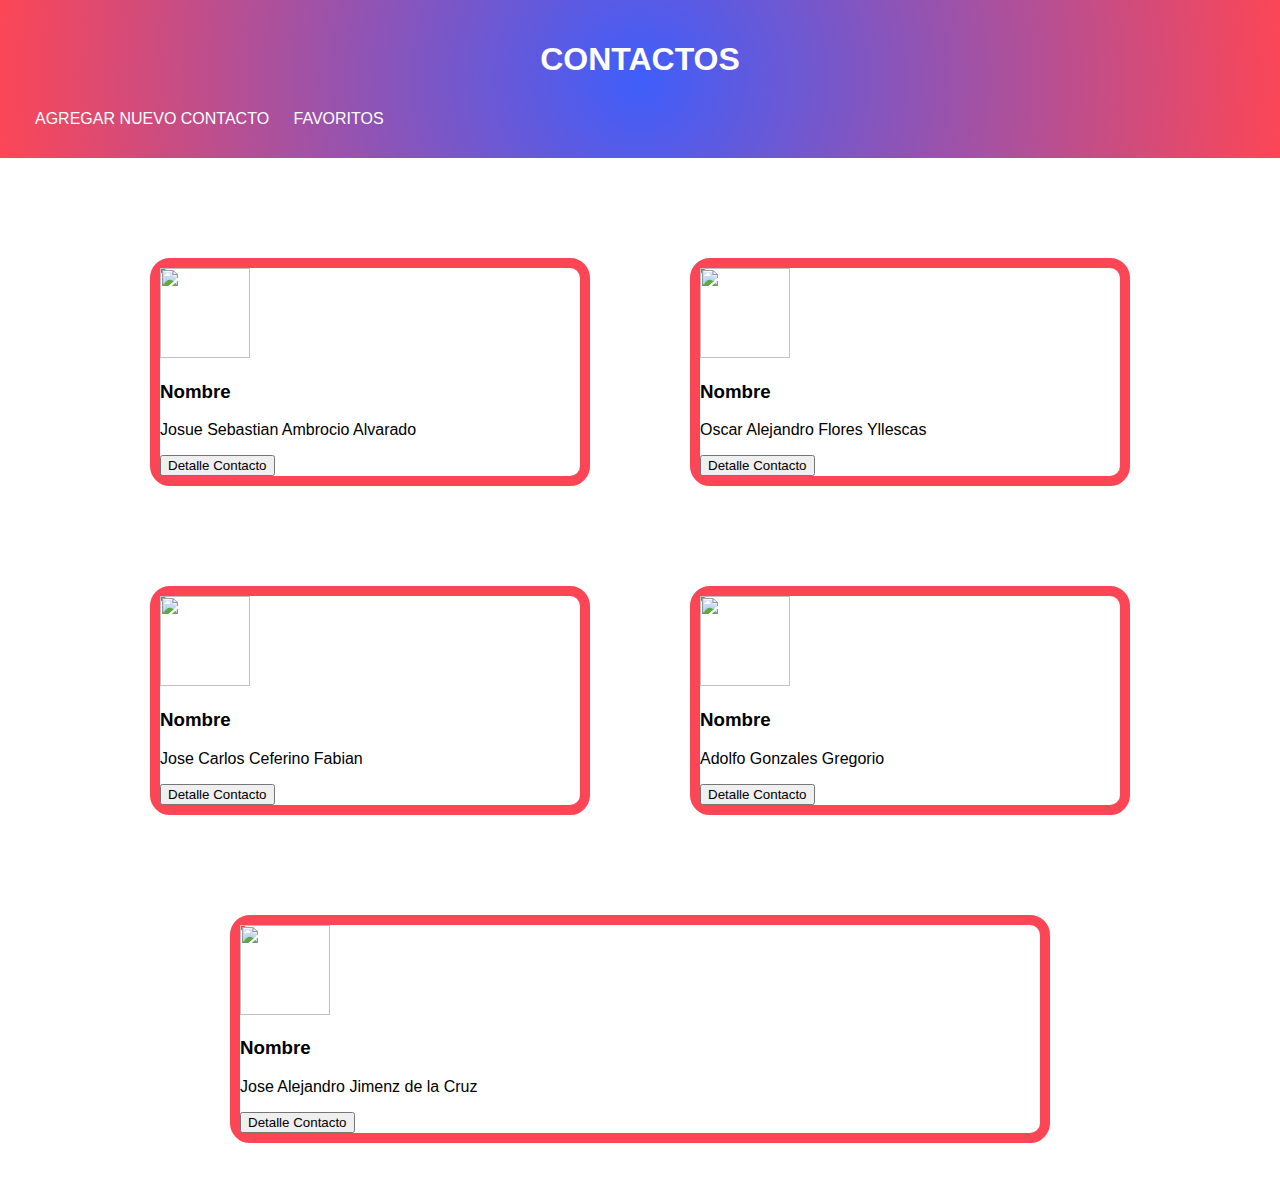
==== assets/contacto.html @ 3853b847 "Merge branch 'features/nuevoContacto' into develop" ====
<!DOCTYPE html>
<html lang="en">
<head>
    <meta charset="UTF-8">
    <link rel="stylesheet" href="../assets/style1.css">
    <meta name="viewport" content="width=device-width, initial-scale=1.0">
    <title>Contactos</title>
</head>
<body>
    <header>
        <h1>CONTACTOS</h1>
        <nav>
            <ul>    
                <li><a href="./nuevoContacto.html">AGREGAR NUEVO CONTACTO</a></li>
                <li><a href="#">FAVORITOS</a></li>
            </ul>
            </nav>
    </header>

    <div class="contenedor">
        <div class="section-contact" id="contacto1">
            <img src="https://images.vexels.com/media/users/3/132335/isolated/preview/4af43ce1082231cba5e5aa60fbb03f2f-iconos-de-circulo-de-personal.png" width="90" height="90">
            <h3>Nombre</h3>
            <p>Josue Sebastian Ambrocio Alvarado</p>
            <button onclick="DetalleContacto()" id="num" href="">Detalle Contacto</button>
        </div>

        <div class="Detalle1" id="Detalle1">
            <p>jdnodnoanp</p>
            <a href="../assets/contacto.html"><button>Regresar</button></a>
        </div>
    
        
        <div class="section-contact" id="contacto2">
            <img src="https://images.vexels.com/media/users/3/132335/isolated/preview/4af43ce1082231cba5e5aa60fbb03f2f-iconos-de-circulo-de-personal.png" width="90" height="90">
            <h3>Nombre</h3>
            <p>Oscar Alejandro Flores Yllescas</p>
            <button id="num" href="">Detalle Contacto</button>
        </div>
    
        
        <div class="section-contact" id="contacto3">
            <img src="https://images.vexels.com/media/users/3/132335/isolated/preview/4af43ce1082231cba5e5aa60fbb03f2f-iconos-de-circulo-de-personal.png" width="90" height="90">
            <h3>Nombre</h3>
            <p>Jose Carlos Ceferino Fabian</p>
            <button id="num" href="">Detalle Contacto</button>
        </div>
    
        
        <div class="section-contact" id="contacto4">
            <img src="https://images.vexels.com/media/users/3/132335/isolated/preview/4af43ce1082231cba5e5aa60fbb03f2f-iconos-de-circulo-de-personal.png" width="90" height="90">
            <h3>Nombre</h3>
            <p>Adolfo Gonzales Gregorio</p>
            <button id="num" href="">Detalle Contacto</button>
        </div>  

        <div class="section-contact" id="contacto5">
            <img src="https://images.vexels.com/media/users/3/132335/isolated/preview/4af43ce1082231cba5e5aa60fbb03f2f-iconos-de-circulo-de-personal.png" width="90" height="90">
            <h3>Nombre</h3>
            <p>Jose Alejandro Jimenz de la Cruz</p>
            <button id="num" href="">Detalle Contacto</button>
        </div>
    </div>
    <script src="../assets/logica.js"></script>
</body>
</html>
---- assets/style1.css ----
/* Estilos generales */

body {
  font-family: Arial, sans-serif;
  margin: 0;
}

header {
  background: rgb(63,94,251);
  background: radial-gradient(circle, rgba(63,94,251,1) 0%, rgba(252,70,86,1) 100%);
  color: #fff;
  padding: 20px;
  text-align: center;
}

nav {
  padding: 10px;
  text-align: left;
}

ul {
  list-style: none;
  margin: 0;
  padding: 0;
}

li {
  display: inline-block;
  margin-right: 10px;
}

li a {
  color: #fff;
  text-decoration: none;
  padding: 5px;
}

.contenedor {
  display: flex;
  flex-wrap: wrap;
  justify-content: space-around;
  margin-left: 100px;
  margin-right: 100px;
  margin-top: 50px;
}

.section-contact {
  border: 10px solid #fc4656;
  border-radius: 20px;
  margin: 50px;
  text-align: left;
  max-width: 800px;
  width: 200%;
}

#contacto1,
#contacto2,
#contacto3,
#contacto4,
#contacto5 {
  flex: 1 0 300px;
}

.Detalle1 {
  display: none;
  background: black;
  border-radius: 25px;
  max-width: 100%;
}

/* Estilos específicos para dispositivos pequeños (hasta 600px de ancho) */

@media screen and (max-width: 600px) {
  .contenedor {
      flex-direction: column;
      align-items: center;
      margin-left: 10px;
  }

  .section-contact {
      padding: 20px;
      margin: 10px;
  }

  .Detalle1 {
      width: 80%;
  }
}

/* Estilos específicos para dispositivos medianos (entre 601px y 1200px de ancho) */

@media screen and (min-width: 601px) and (max-width: 1200px) {
  .contenedor {
      margin-left: 50px;
  }

  .section-contact {
      padding: 30px;
  }

  .Detalle1 {
      width: 60%;
  }
}
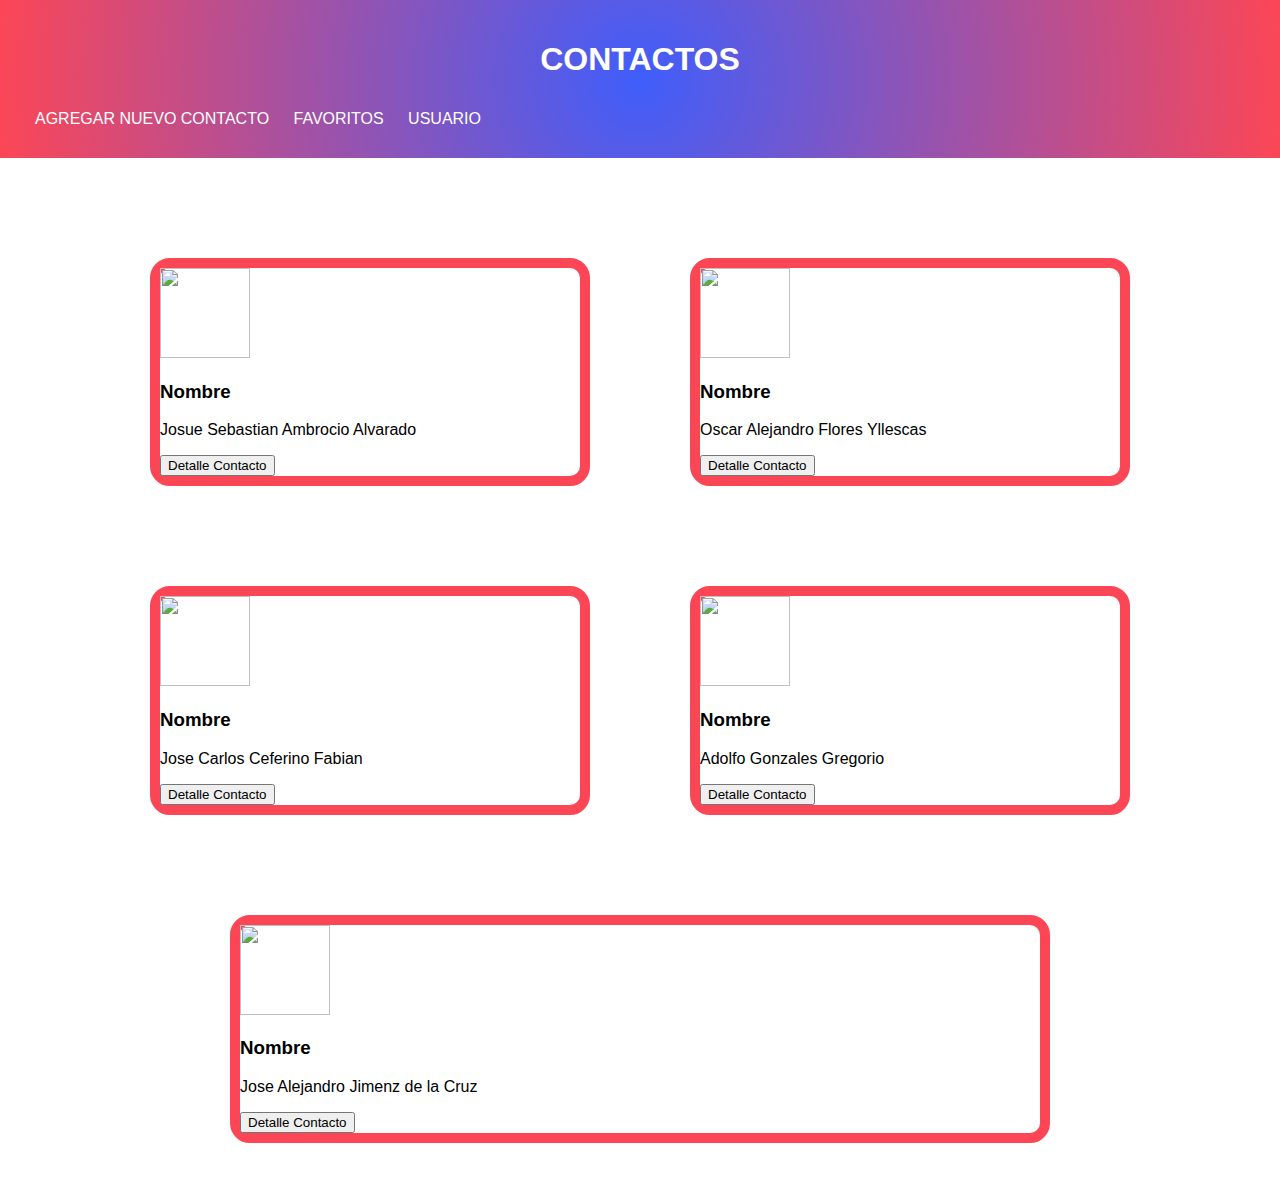
==== commit cb526afa: "Agregamos la seccion con la informacion que le vamos a mostrar al usuario y le agreamos su imagen y " ====
--- a/assets/contacto.html
+++ b/assets/contacto.html
@@ -13,6 +13,7 @@
             <ul>    
                 <li><a href="./nuevoContacto.html">AGREGAR NUEVO CONTACTO</a></li>
                 <li><a href="#">FAVORITOS</a></li>
+                <li><a href="./usuario.html">USUARIO</a></li>
             </ul>
             </nav>
     </header>
--- a/assets/style1.css
+++ b/assets/style1.css
@@ -101,4 +101,5 @@
   .Detalle1 {
       width: 60%;
   }
-}+}
+
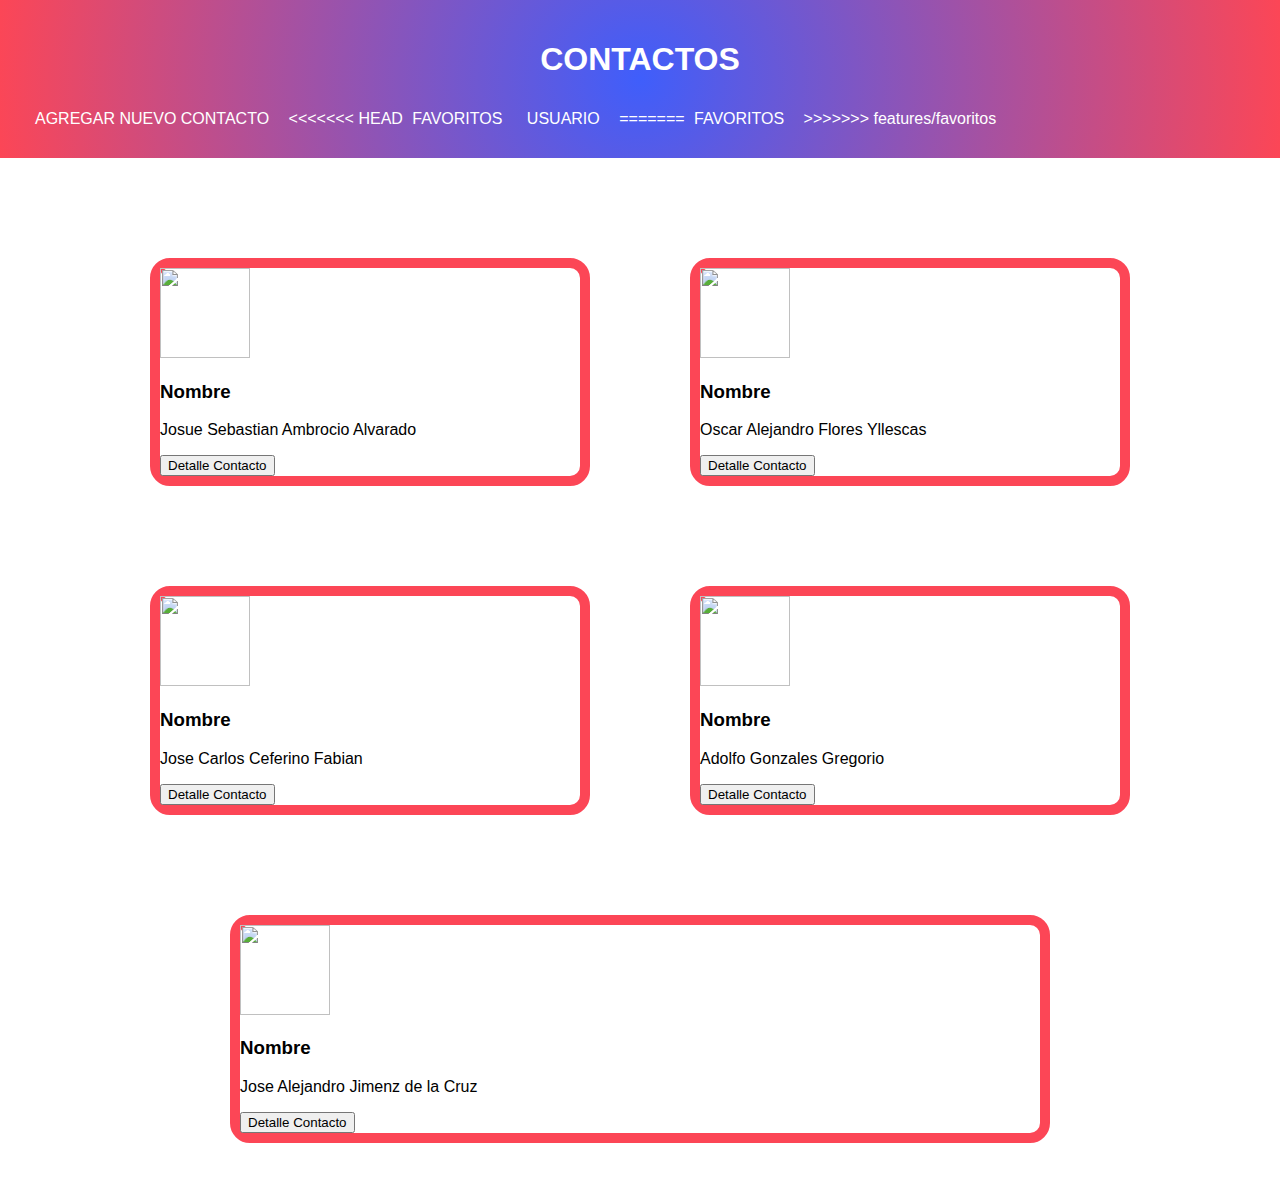
==== commit 11562bad: "Le hicimos modificaciones a contactos" ====
--- a/assets/contacto.html
+++ b/assets/contacto.html
@@ -12,15 +12,19 @@
         <nav>
             <ul>    
                 <li><a href="./nuevoContacto.html">AGREGAR NUEVO CONTACTO</a></li>
+<<<<<<< HEAD
                 <li><a href="#">FAVORITOS</a></li>
                 <li><a href="./usuario.html">USUARIO</a></li>
+=======
+                <li><a href="./favoritos.html">FAVORITOS</a></li>
+>>>>>>> features/favoritos
             </ul>
             </nav>
     </header>
 
     <div class="contenedor">
         <div class="section-contact" id="contacto1">
-            <img src="https://images.vexels.com/media/users/3/132335/isolated/preview/4af43ce1082231cba5e5aa60fbb03f2f-iconos-de-circulo-de-personal.png" width="90" height="90">
+            <img class="img" src="https://images.vexels.com/media/users/3/132335/isolated/preview/4af43ce1082231cba5e5aa60fbb03f2f-iconos-de-circulo-de-personal.png" width="90" height="90">
             <h3>Nombre</h3>
             <p>Josue Sebastian Ambrocio Alvarado</p>
             <button onclick="DetalleContacto()" id="num" href="">Detalle Contacto</button>
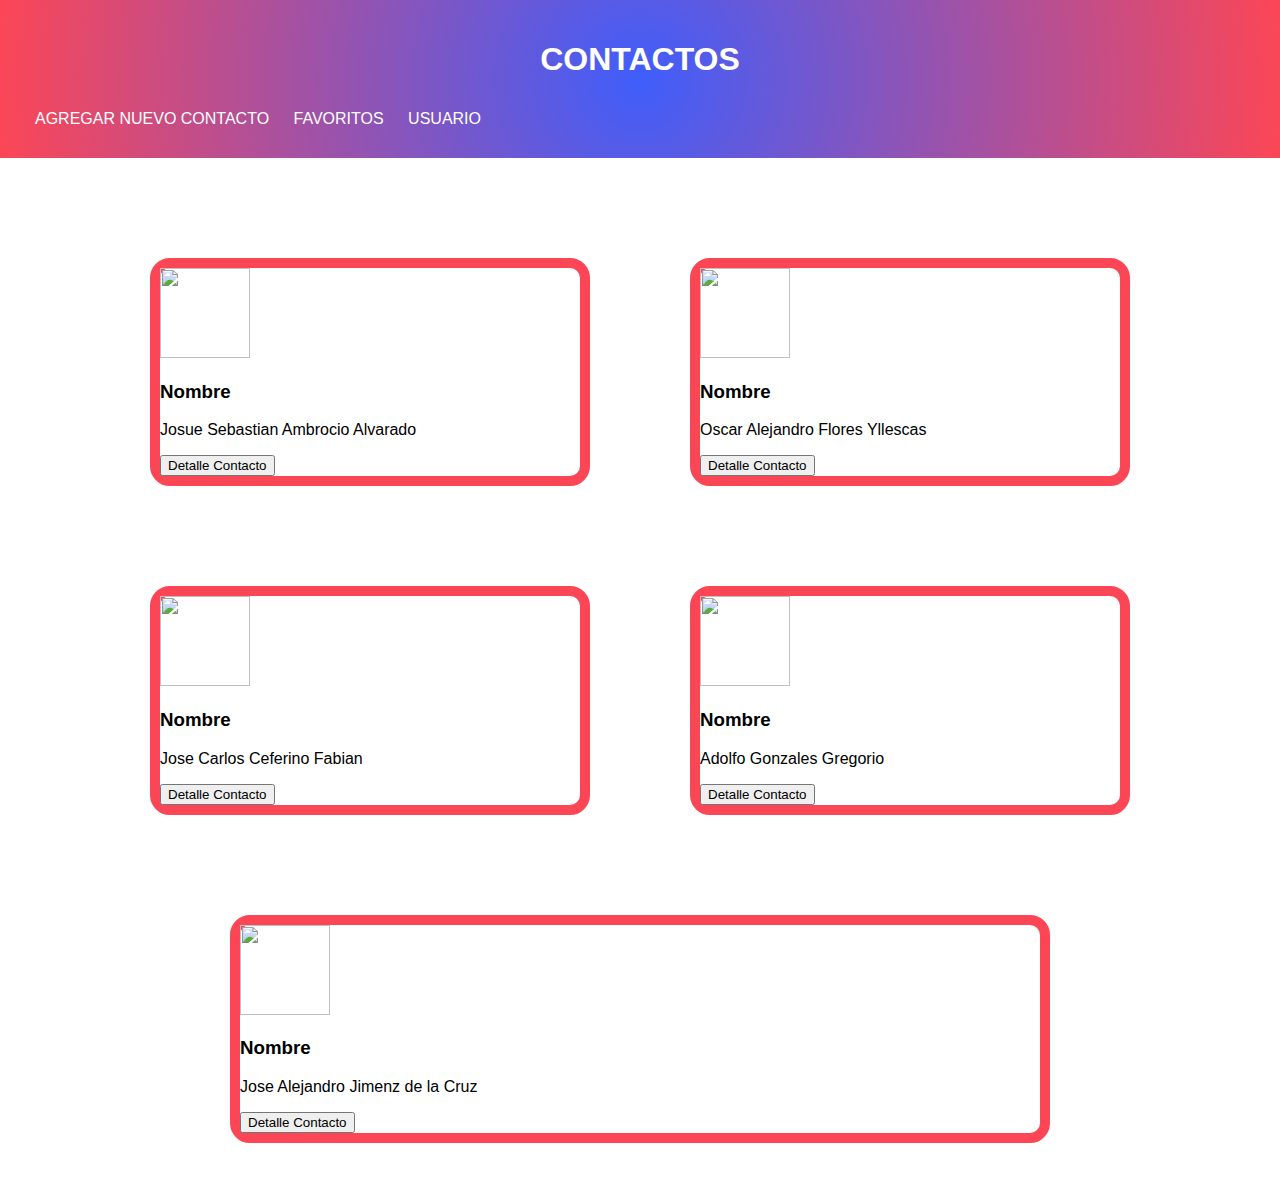
==== commit 89482fbd: "Le pusimos la informacion que va a llevar el detalle y hhicimos que al precionar el boton nos diriga" ====
--- a/assets/contacto.html
+++ b/assets/contacto.html
@@ -12,12 +12,8 @@
         <nav>
             <ul>    
                 <li><a href="./nuevoContacto.html">AGREGAR NUEVO CONTACTO</a></li>
-<<<<<<< HEAD
-                <li><a href="#">FAVORITOS</a></li>
+                <li><a href="./favoritos.html">FAVORITOS</a></li>
                 <li><a href="./usuario.html">USUARIO</a></li>
-=======
-                <li><a href="./favoritos.html">FAVORITOS</a></li>
->>>>>>> features/favoritos
             </ul>
             </nav>
     </header>
@@ -27,12 +23,25 @@
             <img class="img" src="https://images.vexels.com/media/users/3/132335/isolated/preview/4af43ce1082231cba5e5aa60fbb03f2f-iconos-de-circulo-de-personal.png" width="90" height="90">
             <h3>Nombre</h3>
             <p>Josue Sebastian Ambrocio Alvarado</p>
-            <button onclick="DetalleContacto()" id="num" href="">Detalle Contacto</button>
+            <button onclick="DetalleContacto1()" id="num" href="">Detalle Contacto</button>
         </div>
 
         <div class="Detalle1" id="Detalle1">
-            <p>jdnodnoanp</p>
-            <a href="../assets/contacto.html"><button>Regresar</button></a>
+            <section class="detalle1" id="detalle1">
+                <form>
+                    <h2>DETALLE CONTACTO</h2>
+                    <img src="https://static.vecteezy.com/system/resources/previews/008/482/156/non_2x/avatar-cartoon-in-flat-style-png.png" alt="Imagen 2" width="200" height="200">
+                    <div class="input-group">
+                        <label for="name">Nombre Completo: Josue Sebastian Ambrocio Alvarado </label>
+                        <label for="cell">Número de Teléfono: 14785236</label>
+                        <label for="direccion">Dirección: 1 Calle 11-55 Ciudad San Cristobal</label>
+                        <label for="email">Correo Electrónico: jambrocio-2022262@kinal.edu.gt</label>
+                        <label for="birthday">Fecha de Nacimiento: 17 de Diciembre del 2005</label>
+        
+                        <a href="../assets/contacto.html"><button>Regresar</button></a>
+                    </div>
+                </form>
+            </section>
         </div>
     
         
--- a/assets/style1.css
+++ b/assets/style1.css
@@ -62,10 +62,21 @@
 }
 
 .Detalle1 {
+  background-color: #fc4656;
+  left: 0;
+  bottom: 0;
+  right: 0;
+  top: 0;
   display: none;
-  background: black;
-  border-radius: 25px;
-  max-width: 100%;
+  position: fixed;
+  z-index: 999;
+}
+
+.detalle1{
+  min-height: 100vh;
+  display: flex;
+  align-items: center;
+  justify-content: center;
 }
 
 /* Estilos específicos para dispositivos pequeños (hasta 600px de ancho) */
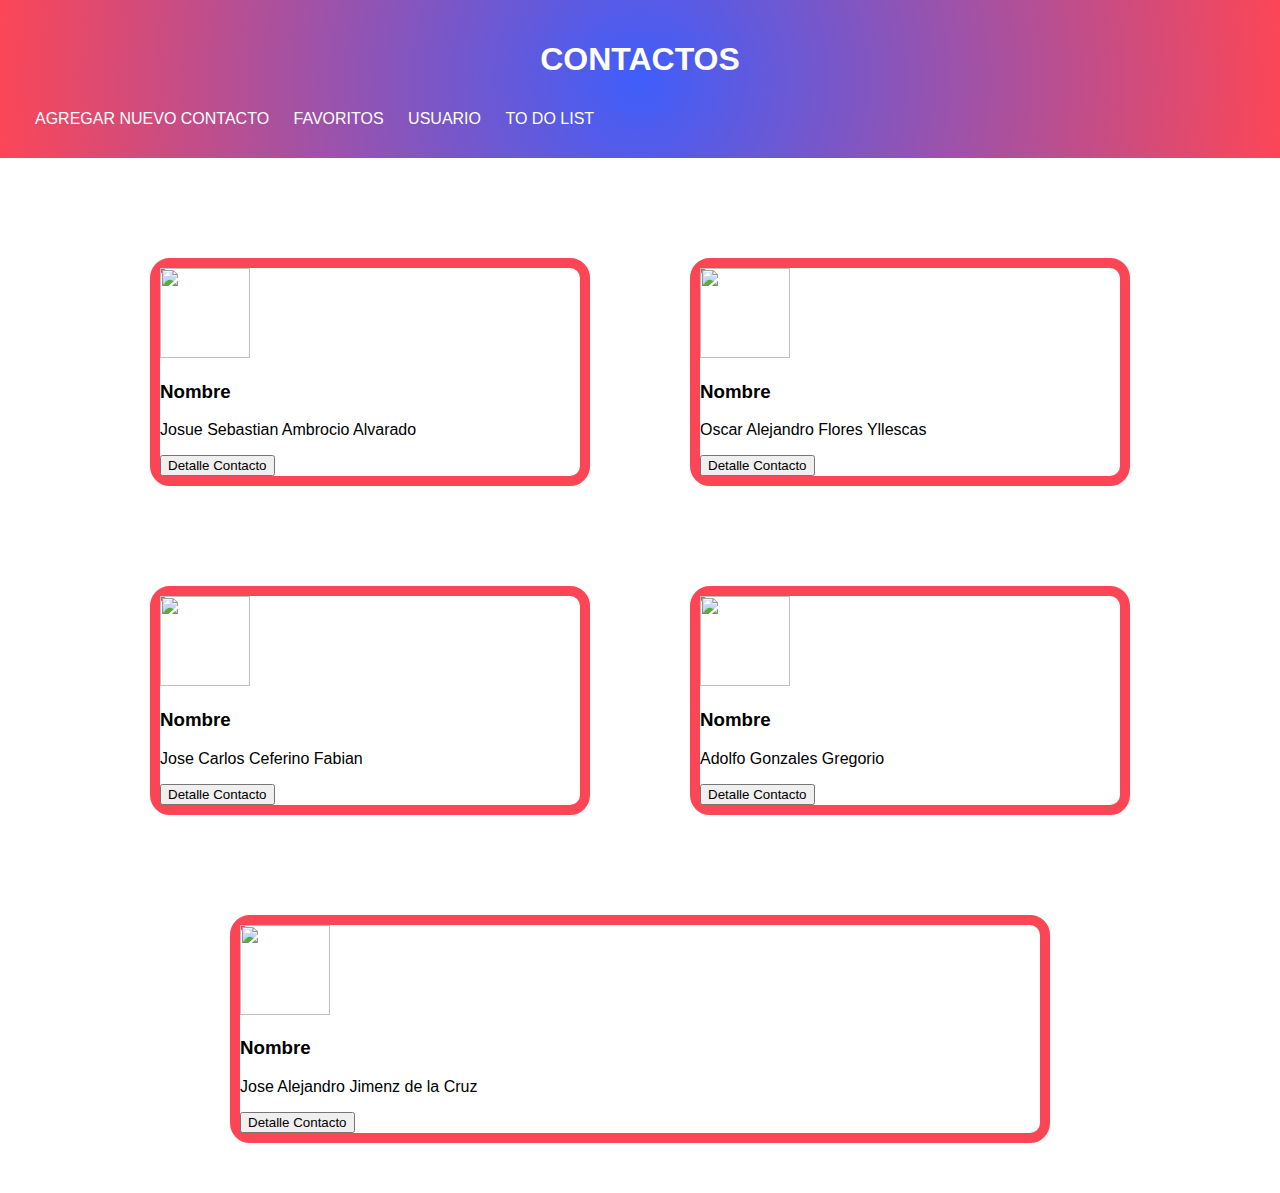
==== commit 263aa4d0: "Terminamos de arreglar el css de ToDoList, tambien hicimos una modificacion en el boton de nuevo con" ====
--- a/assets/contacto.html
+++ b/assets/contacto.html
@@ -14,6 +14,7 @@
                 <li><a href="./nuevoContacto.html">AGREGAR NUEVO CONTACTO</a></li>
                 <li><a href="./favoritos.html">FAVORITOS</a></li>
                 <li><a href="./usuario.html">USUARIO</a></li>
+                <li><a href="./toDoList.html">TO DO LIST</a></li>
             </ul>
             </nav>
     </header>
@@ -30,7 +31,7 @@
             <section class="detalle1" id="detalle1">
                 <form>
                     <h2>DETALLE CONTACTO</h2>
-                    <img src="https://static.vecteezy.com/system/resources/previews/008/482/156/non_2x/avatar-cartoon-in-flat-style-png.png" alt="Imagen 2" width="200" height="200">
+                    <img src="https://cdn-icons-png.flaticon.com/512/4792/4792929.png" alt="Imagen 2" width="200" height="200">
                     <div class="input-group">
                         <label for="name">Nombre Completo: Josue Sebastian Ambrocio Alvarado </label>
                         <label for="cell">Número de Teléfono: 14785236</label>
@@ -49,7 +50,25 @@
             <img src="https://images.vexels.com/media/users/3/132335/isolated/preview/4af43ce1082231cba5e5aa60fbb03f2f-iconos-de-circulo-de-personal.png" width="90" height="90">
             <h3>Nombre</h3>
             <p>Oscar Alejandro Flores Yllescas</p>
-            <button id="num" href="">Detalle Contacto</button>
+            <button onclick="DetalleContacto2()" id="num" href="">Detalle Contacto</button>
+        </div>
+
+        <div class="Detalle2" id="Detalle2">
+            <section class="detalle2" id="detalle2">
+                <form>
+                    <h2>DETALLE CONTACTO</h2>
+                    <img src="https://static.vecteezy.com/system/resources/previews/008/482/156/non_2x/avatar-cartoon-in-flat-style-png.png" alt="Imagen 2" width="200" height="200">
+                    <div class="input-group">
+                        <label for="name">Nombre Completo: Oscar Alejandro Flores Yllescas </label>
+                        <label for="cell">Número de Teléfono: 96325874</label>
+                        <label for="direccion">Dirección: 5ta Avenidad 11-58 Antigua Guatemala</label>
+                        <label for="email">Correo Electrónico: oflores259@gmail.com</label>
+                        <label for="birthday">Fecha de Nacimiento: 9 de Septiembre del 2005</label>
+        
+                        <a href="../assets/contacto.html"><button>Regresar</button></a>
+                    </div>
+                </form>
+            </section>
         </div>
     
         
@@ -57,7 +76,25 @@
             <img src="https://images.vexels.com/media/users/3/132335/isolated/preview/4af43ce1082231cba5e5aa60fbb03f2f-iconos-de-circulo-de-personal.png" width="90" height="90">
             <h3>Nombre</h3>
             <p>Jose Carlos Ceferino Fabian</p>
-            <button id="num" href="">Detalle Contacto</button>
+            <button onclick="DetalleContacto3()" id="num" href="">Detalle Contacto</button>
+        </div>
+
+        <div class="Detalle3" id="Detalle3">
+            <section class="detalle3" id="detalle3">
+                <form>
+                    <h2>DETALLE CONTACTO</h2>
+                    <img src="https://static.vecteezy.com/system/resources/previews/023/286/058/original/people-avatar-cartoon-icon-png.png" alt="Imagen 2" width="200" height="200">
+                    <div class="input-group">
+                        <label for="name">Nombre Completo: Jose Carlos Ceferino Fabian </label>
+                        <label for="cell">Número de Teléfono: 56321478</label>
+                        <label for="direccion">Dirección: 5 Avenidad 1-56 Fraijanes</label>
+                        <label for="email">Correo Electrónico: jceferio74@gmail.com</label>
+                        <label for="birthday">Fecha de Nacimiento: 10 de Julio del 2021</label>
+        
+                        <a href="../assets/contacto.html"><button>Regresar</button></a>
+                    </div>
+                </form>
+            </section>
         </div>
     
         
@@ -65,14 +102,50 @@
             <img src="https://images.vexels.com/media/users/3/132335/isolated/preview/4af43ce1082231cba5e5aa60fbb03f2f-iconos-de-circulo-de-personal.png" width="90" height="90">
             <h3>Nombre</h3>
             <p>Adolfo Gonzales Gregorio</p>
-            <button id="num" href="">Detalle Contacto</button>
+            <button onclick="DetalleContacto4()" id="num" href="">Detalle Contacto</button>
         </div>  
+
+        <div class="Detalle4" id="Detalle4">
+            <section class="detalle4" id="detalle4">
+                <form>
+                    <h2>DETALLE CONTACTO</h2>
+                    <img src="https://cdn.icon-icons.com/icons2/582/PNG/512/man-2_icon-icons.com_55041.png" alt="Imagen 2" width="200" height="200">
+                    <div class="input-group">
+                        <label for="name">Nombre Completo: Adolfo Gonzales Gregorio </label>
+                        <label for="cell">Número de Teléfono: 35789625</label>
+                        <label for="direccion">Dirección: 11-55 Zona 9 Guatemala</label>
+                        <label for="email">Correo Electrónico: adolfo89gonzales@gmail.com</label>
+                        <label for="birthday">Fecha de Nacimiento: 7 de Julio del 2006</label>
+        
+                        <a href="../assets/contacto.html"><button>Regresar</button></a>
+                    </div>
+                </form>
+            </section>
+        </div>
 
         <div class="section-contact" id="contacto5">
             <img src="https://images.vexels.com/media/users/3/132335/isolated/preview/4af43ce1082231cba5e5aa60fbb03f2f-iconos-de-circulo-de-personal.png" width="90" height="90">
             <h3>Nombre</h3>
             <p>Jose Alejandro Jimenz de la Cruz</p>
-            <button id="num" href="">Detalle Contacto</button>
+            <button onclick="DetalleContacto5()" id="num" href="">Detalle Contacto</button>
+        </div>
+
+         <div class="Detalle5" id="Detalle5">
+            <section class="detalle5" id="detalle5">
+                <form>
+                    <h2>DETALLE CONTACTO</h2>
+                    <img src="https://cdn.icon-icons.com/icons2/1879/PNG/512/iconfinder-7-avatar-2754582_120519.png" alt="Imagen 2" width="200" height="200">
+                    <div class="input-group">
+                        <label for="name">Nombre Completo: Jose Alejandro Jimenz de la Cruz </label>
+                        <label for="cell">Número de Teléfono: 10365789</label>
+                        <label for="direccion">Dirección: 1 Calle 10-41 Escuintla</label>
+                        <label for="email">Correo Electrónico: jjimenez-2026@kinal.edu.gt</label>
+                        <label for="birthday">Fecha de Nacimiento: 7 de Diciembre del 2001</label>
+        
+                        <a href="../assets/contacto.html"><button>Regresar</button></a>
+                    </div>
+                </form>
+            </section>
         </div>
     </div>
     <script src="../assets/logica.js"></script>
--- a/assets/style1.css
+++ b/assets/style1.css
@@ -79,6 +79,114 @@
   justify-content: center;
 }
 
+form{
+  padding: 50px 100px;
+  box-shadow: 0 0 20px rgb(0, 0, 0, 0.2);
+  border-radius: 20px;
+  text-align: center;
+  width: 330;
+}
+
+.input-group{
+  display: flex;
+  flex-direction: column;
+  text-align: left;
+}
+
+h2{
+  color: #000;
+  font-size: 35px;
+}
+
+label{
+  color: black;
+  font-size: 15px;
+  font-weight: 600px;
+  margin-bottom: 15px;
+}
+
+input{
+  padding: 16px 70px;
+  border-radius: 25px;
+  margin-bottom: 20px;
+  background-color:  aliceblue;
+  border: 2px solid aliceblue;
+  color: rgb(0, 0, 0);
+  outline: none;
+}
+
+.Detalle2 {
+  background-color: #fc4656;
+  left: 0;
+  bottom: 0;
+  right: 0;
+  top: 0;
+  display: none;
+  position: fixed;
+  z-index: 999;
+}
+
+.detalle2{
+  min-height: 100vh;
+  display: flex;
+  align-items: center;
+  justify-content: center;
+}
+
+.Detalle3 {
+  background-color: #fc4656;
+  left: 0;
+  bottom: 0;
+  right: 0;
+  top: 0;
+  display: none;
+  position: fixed;
+  z-index: 999;
+}
+
+.detalle3{
+  min-height: 100vh;
+  display: flex;
+  align-items: center;
+  justify-content: center;
+}
+
+.Detalle4 {
+  background-color: #fc4656;
+  left: 0;
+  bottom: 0;
+  right: 0;
+  top: 0;
+  display: none;
+  position: fixed;
+  z-index: 999;
+}
+
+.detalle4{
+  min-height: 100vh;
+  display: flex;
+  align-items: center;
+  justify-content: center;
+}
+
+.Detalle5 {
+  background-color: #fc4656;
+  left: 0;
+  bottom: 0;
+  right: 0;
+  top: 0;
+  display: none;
+  position: fixed;
+  z-index: 999;
+}
+
+.detalle5{
+  min-height: 100vh;
+  display: flex;
+  align-items: center;
+  justify-content: center;
+}
+
 /* Estilos específicos para dispositivos pequeños (hasta 600px de ancho) */
 
 @media screen and (max-width: 600px) {
